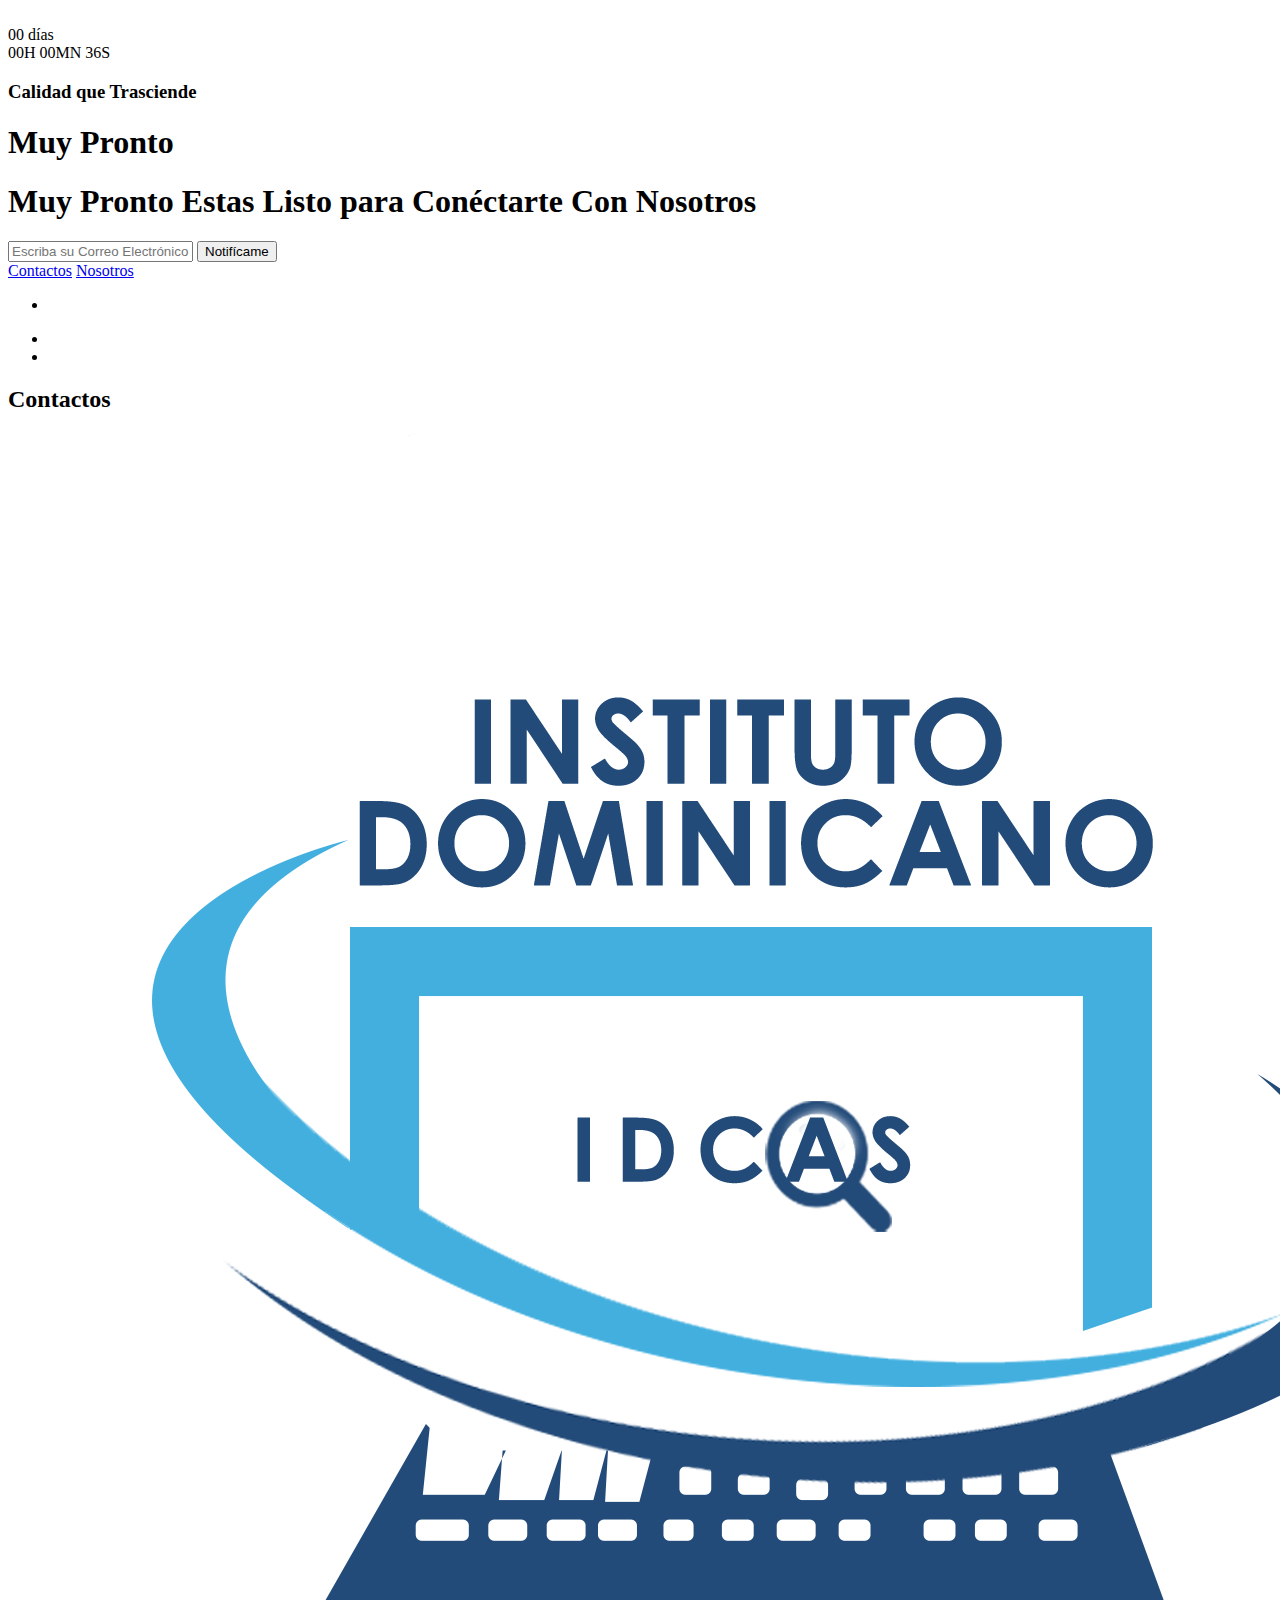
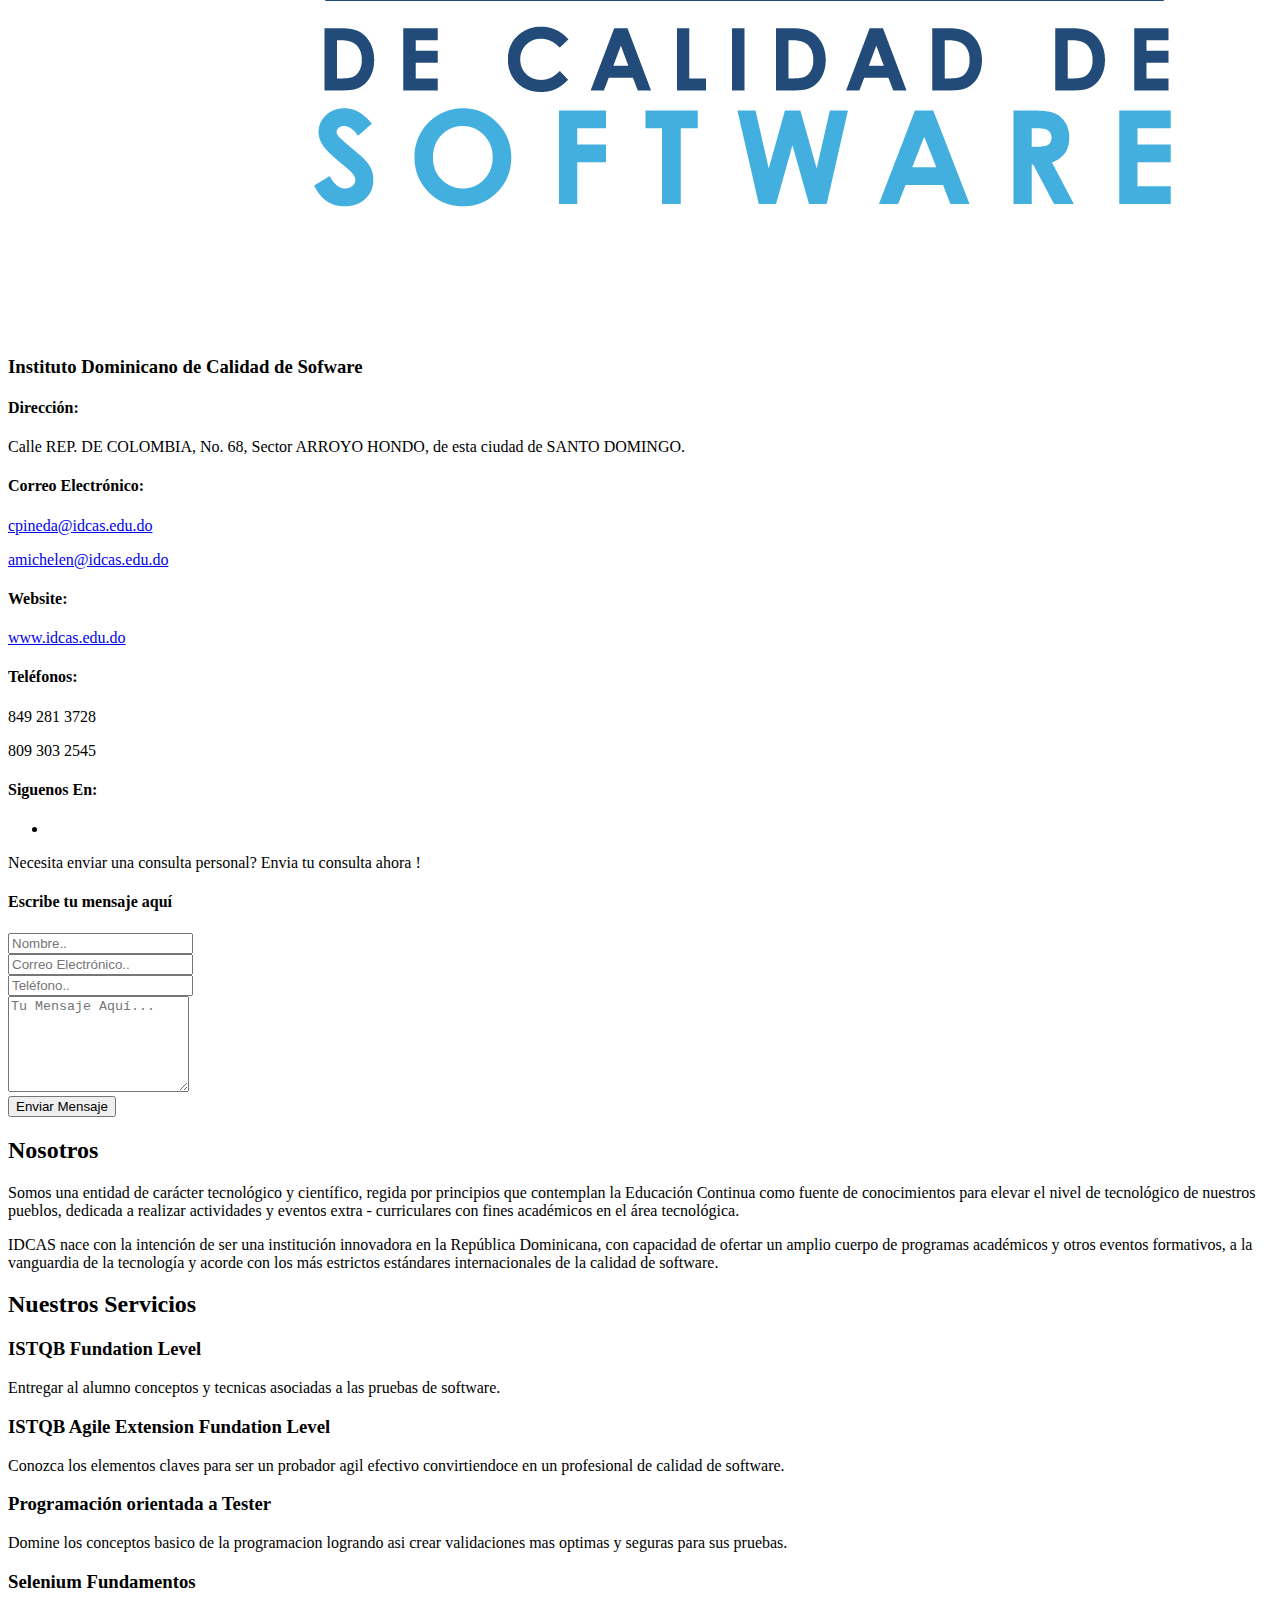
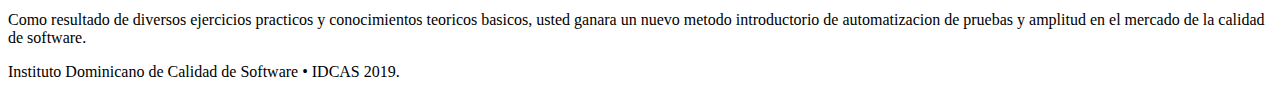
==== index.html @ 9f9ec367 "corrigiendo algunos issues" ====
<!doctype html>
<!--[if lt IE 7]>      <html class="no-js lt-ie9 lt-ie8 lt-ie7" lang=""> <![endif]-->
<!--[if IE 7]>         <html class="no-js lt-ie9 lt-ie8" lang=""> <![endif]-->
<!--[if IE 8]>         <html class="no-js lt-ie9" lang=""> <![endif]-->
<!--[if gt IE 8]><!-->
<html class="no-js" lang="zxx">
<!--<![endif]-->



<!-- Mirrored from quomodosoft.com/html/csoon/modern/index-shader.html by HTTrack Website Copier/3.x [XR&CO'2014], Tue, 26 Nov 2019 15:30:40 GMT -->
<head>
    <!--====== USEFULL META ======-->
    <meta charset="UTF-8">
    <meta http-equiv="X-UA-Compatible" content="IE=edge">
    <meta name="viewport" content="width=device-width, initial-scale=1">
    <meta name="description" content="idcas, Calidad, Software, Calidad de Software." />
    <meta name="keywords" content="Coming Soon,Black, Personal, Portfolio, Agency, Onepage, Html, Business, Parallax, Perticle, Video" />

    <!--====== TITLE TAG ======-->
    <title>IDCAS | Muy Pronto</title>

    <!--====== FAVICON ICON =======-->
    <link rel="shortcut icon" type="image/ico" href="img/favicon.ico" />

    <!--====== STYLESHEETS ======-->
    <link rel="stylesheet" href="css/normalize.css">
    <link rel="stylesheet" href="css/animate.css">
    <link rel="stylesheet" href="css/magnific-popup.css">
    <link rel="stylesheet" href="css/typed.css">
    <link href="css/bootstrap.min.css" rel="stylesheet">
    <link href="css/font-awesome.min.css" rel="stylesheet">

    <!--====== MAIN STYLESHEETS ======-->
    <link href="style.css" rel="stylesheet">
    <link href="css/responsive.css" rel="stylesheet">

    <script src="js/vendor/modernizr-2.8.3.min.js"></script>
    <!--[if lt IE 9]>
        <script src="//oss.maxcdn.com/html5shiv/3.7.2/html5shiv.min.js"></script>
        <script src="//oss.maxcdn.com/respond/1.4.2/respond.min.js"></script>
        <![endif]-->
</head>

<body class="transparent-layer shader-bg">

    <!--[if lt IE 8]>
        <p class="browserupgrade">You are using an <strong>outdated</strong> browser. Please <a href="http://browsehappy.com/">upgrade your browser</a> to improve your experience.</p>
    <![endif]-->

    <!--- PRELOADER -->
    <div class="preeloader">
        <div class="preloader-spinner">
            <img src="img/loading.svg" alt="">
        </div>
    </div>

    <!--START MAIN AREA-->
    <div class="main-area" id="home">
        <div class="main-area-bg"></div>
        <div id="surface-shader" data-ambient-color="#00aff0" data-diffuse-color="#666666"></div>
        <!--WELCOME AREA CONTENT-->
        <div class="welcome-text-area">
            <div class="container">
                <div class="row">
                    <div class="col-md-10 col-lg-10 col-md-offset-1 col-lg-offset-1 col-sm-12 col-xs-12">
                        <div class="welcome-text text-center">
                            <div class="clock-countdown">
                                <div class="site-config" data-date="01/23/2020 18:30:00" data-date-timezone="+0"></div>
                                <div class="days-counter">
                                    <div class="digit">
                                        <span class="days">00</span>
                                        <span class="txt">días</span>
                                    </div>
                                </div>
                                <div class="hour-counter">
                                    <div class="border"></div>
                                    <span class="hours">00</span><span class="normal">H</span>
                                    <span class="minutes">00</span><span class="normal">MN</span>
                                    <span class="seconds">36</span><span class="normal">S</span>
                                </div>
                            </div>
                            <h3>Calidad que Trasciende</h3>
                            <h1 class="visible-xs">Muy Pronto</h1>
                            <h1 class="hidden-xs cd-headline clip is-full-width">
                                <!--<span class="hero-text">Coming</span>-->
                                <span class="cd-words-wrapper">
                                    <b class="is-visible">Muy Pronto</b>
                                    <b>Estas Listo para</b>
                                    <b>Conéctarte Con Nosotros</b>
                                </span>
                            </h1>
                            <div class="subscriber-form">
                                <!-- <form action="#">
                                    <input type="email" name="email" id="email" placeholder="Enter Your Email">
                                    <button type="submit">Get Notify</button>
                                </form>-->
                                <form id="mc-form">
                                    <label class="mt10" for="mc-email"></label>
                                    <input type="email" id="mc-email" placeholder="Escriba su Correo Electrónico">
                                    <button type="submit" class="plus-btn">Notifícame</button>
                                </form>
                            </div>
                            <div class="home-button">
                                <a class="contact-button" href="#">Contactos</a>
                                <a class="info-button" href="#">Nosotros</a>
                            </div>
                        </div>
                    </div>
                </div>
            </div>
        </div>
        <div class="social-book-mark">
            <ul>
                <li><a href="https://instagram.com/idcas_rd?igshid=8s7zpilnkzwa"><i class="fa fa-instagram"></i></a></li>
            </ul>
        </div>
        <div class="information-contact">
            <ul>
                <li><a class="contact-button" href="#"><i class="fa fa-envelope-o"></i></a></li>
                <li><a class="info-button" href="#"><i class="fa fa-info"></i></a></li>
            </ul>
        </div>
        <!--WELCOME AREA CONTENT END-->

        <!--LEFT CONTACT CONTENT-->
        <div class="left-contact-content">
            <div class="push-content-close"><i class="fa fa-close"></i></div>
            <div class="contact-address-and-details section-padding">
                <div class="row">
                    <div class="col-md-12 col-xs-12">
                        <div class="area-title title-inverse">
                            <div class="title-box"></div>
                            <h2>Contactos</h2>
                        </div>
                    </div>
                </div>
                <div class="contact-details">
                    <div class="row">
                        <div class="col-md-12 col-lg-12 col-sm-12 col-xs-12">
                            <div class="logo text-center">
                                <img src="img/logo.png" alt="">
                                <h3>Instituto Dominicano de Calidad de Sofware</h3>
                            </div>
                        </div>
                        <div class="col-md-6 col-lg-6 col-sm-12 col-xs-12">
                            <div class="single-contact">
                                <h4>Dirección:</h4>
                                <p> Calle REP. DE COLOMBIA, No. 68, Sector ARROYO HONDO, de esta ciudad de SANTO DOMINGO.</p>
                            </div>
                            <div class="single-contact">
                                <h4>Correo Electrónico:</h4>
                                <p><a href="mailto:info@yourcompany.com">cpineda@idcas.edu.do</a></p>
                                <p><a href="mailto:info@yourcompany.com">amichelen@idcas.edu.do</a></p>
                            </div>
                        </div>
                        <div class="col-md-6 col-lg-6 col-sm-12 col-xs-12">
                            <div class="single-contact">
                                <h4>Website:</h4>
                                <p><a href="http://www.idcas.edu.do/">www.idcas.edu.do</a></p>
                            </div>
                            <div class="single-contact">
                                <h4>Teléfonos:</h4>
                                <p>849 281 3728</p>
                                <p>809 303 2545</p>
                            </div>
                            <div class="single-contact">
                                <h4>Siguenos En:</h4>
                                <ul>
                                    <li><a href="https://instagram.com/idcas_rd?igshid=8s7zpilnkzwa"><i class="fa fa-instagram"></i></a></li>
                                </ul>
                            </div>
                        </div>
                    </div>
                    <p class="contact-hidding">Necesita enviar una consulta personal? Envia tu  consulta ahora !</p>
                </div>
                <div class="contact-form-area">
                    <div class="row">
                        <div class="col-md-12 col-lg-12 col-sm-12 col-xs-12">
                            <h4>Escribe tu mensaje aquí</h4>
                            <div class="contact-form">
                                <form action="" id="contact-form" method="post">
                                    <div class="form-group" id="name-field">
                                        <div class="form-input">
                                            <input type="text" class="form-control" id="form-name" name="form-name" placeholder="Nombre.." required>
                                        </div>
                                    </div>
                                    <div class="form-group" id="email-field">
                                        <div class="form-input">
                                            <input type="email" class="form-control" id="form-email" name="form-email" placeholder="Correo Electrónico.." required>
                                        </div>
                                    </div>
                                    <div class="form-group" id="phone-field">
                                        <div class="form-input">
                                            <input type="text" class="form-control" id="form-phone" name="form-phone" placeholder="Teléfono..">
                                        </div>
                                    </div>
                                    <div class="form-group" id="message-field">
                                        <div class="form-input">
                                            <textarea class="form-control" rows="6" id="form-message" name="form-message" placeholder="Tu Mensaje Aquí..." required></textarea>
                                        </div>
                                    </div>
                                    <div class="form-group">
                                        <button type="submit">Enviar Mensaje <i class="fa fa-paper-plane-o"></i></button>
                                    </div>
                                </form>
                            </div>
                        </div>
                    </div>
                </div>
            </div>
        </div>
        <!--LEFT CONTACT CONTENT END-->

        <!--RIGHT ABOUT AREA-->
        <div class="right-details-content">
            <div class="push-content-close"><i class="fa fa-close"></i></div>
            <div class="about-area section-padding">
                <div class="row">
                    <div class="col-md-12 col-xs-12">
                        <div class="area-title">
                            <div class="title-box"></div>
                            <h2>Nosotros</h2>
                        </div>
                    </div>
                </div>
                <div class="row">
                    <div class="col-md-12 col-xs-12">
                        <div class="about-details">
                            <p>Somos una entidad de carácter tecnológico y científico, regida por principios que contemplan la Educación Continua como fuente de conocimientos para elevar el nivel de tecnológico de nuestros pueblos, dedicada a realizar actividades y eventos extra - curriculares con fines académicos en el área tecnológica.</p>
                            <p>IDCAS nace con la intención de ser una institución innovadora en la República Dominicana, con capacidad de ofertar un amplio cuerpo de programas académicos y otros eventos formativos, a la vanguardia de la tecnología y acorde con los más estrictos estándares internacionales de la calidad de software.</p>
                        </div>
                    </div>
                </div>
            </div>
            <div class="service-area padding-bottom">
                <div class="row">
                    <div class="col-md-12 col-xs-12">
                        <div class="area-title">
                            <div class="title-box"></div>
                            <h2>Nuestros Servicios</h2>
                        </div>
                    </div>
                </div>
                <div class="row">
                    <div class="col-md-6 col-xs-12">
                        <div class="single-service text-center">
                            <div class="servive-icon"><i class="fa fa-laptop"></i></div>
                            <h3>ISTQB Fundation Level</h3>
                            <p>Entregar al alumno conceptos y tecnicas asociadas a
las pruebas de software.</p>
                        </div>
                    </div>
                    <div class="col-md-6 col-xs-12">
                        <div class="single-service text-center">
                            <div class="servive-icon"><i class="fa fa-line-chart"></i></div>
                            <h3>ISTQB Agile Extension Fundation Level</h3>
                            <p>Conozca los elementos claves para ser un probador
agil efectivo convirtiendoce en un profesional de
calidad de software.</p>
                        </div>
                    </div>
                    <div class="col-md-6 col-xs-12">
                        <div class="single-service text-center">
                            <div class="servive-icon"><i class="fa fa-newspaper-o"></i></div>
                            <h3>Programación orientada a Tester</h3>
                            <p>Domine los conceptos basico de la programacion
logrando asi crear validaciones mas optimas y
seguras para sus pruebas.</p>
                        </div>
                    </div>
                    <div class="col-md-6 col-xs-12">
                        <div class="single-service text-center">
                            <div class="servive-icon"><i class="fa fa-camera-retro"></i></div>
                            <h3>Selenium Fundamentos</h3>
                            <p>Como resultado de diversos ejercicios practicos
y conocimientos teoricos basicos, usted ganara
un nuevo metodo introductorio de automatizacion
de pruebas y amplitud en el mercado de la calidad
de software.</p>
                        </div>
                    </div>
                </div>
            </div>
			<div class="footer-area dark-bg">
                <div class="footer-copyright text-center">
                    <p>Instituto Dominicano de Calidad de Software &bull; IDCAS</a> 2019.</p>
                </div>
            </div>
        </div>
        <!--RIGHT ABOUT AREA END-->

    </div>
    <!--END MAIN AREA-->

    <!--====== SCRIPTS JS ======-->
    <script src="js/vendor/jquery-1.12.4.min.js"></script>
    <script src="js/vendor/bootstrap.min.js"></script>

    <!--====== PLUGINS JS ======-->
    <script src="js/vendor/jquery.easing.1.3.js"></script>
    <script src="js/vendor/jquery-migrate-1.2.1.min.js"></script>
    <script src="js/typed.js"></script>
    <script src="js/jquery.downCount.js"></script>
    <script src="js/jquery.nicescroll.min.js"></script>
    <script src="js/jquery.magnific-popup.min.js"></script>
    <script src="js/jquery.ajaxchimp.js"></script>
    <script src="js/contact-form.js"></script>
    <script src="js/shader/fss.min.js"></script>
    <script src="js/shader/shader-active.js"></script>

    <!--===== ACTIVE JS=====-->
    <script src="js/main.js"></script>
</body>


<!-- Mirrored from quomodosoft.com/html/csoon/modern/index-shader.html by HTTrack Website Copier/3.x [XR&CO'2014], Tue, 26 Nov 2019 15:31:29 GMT -->
</html>
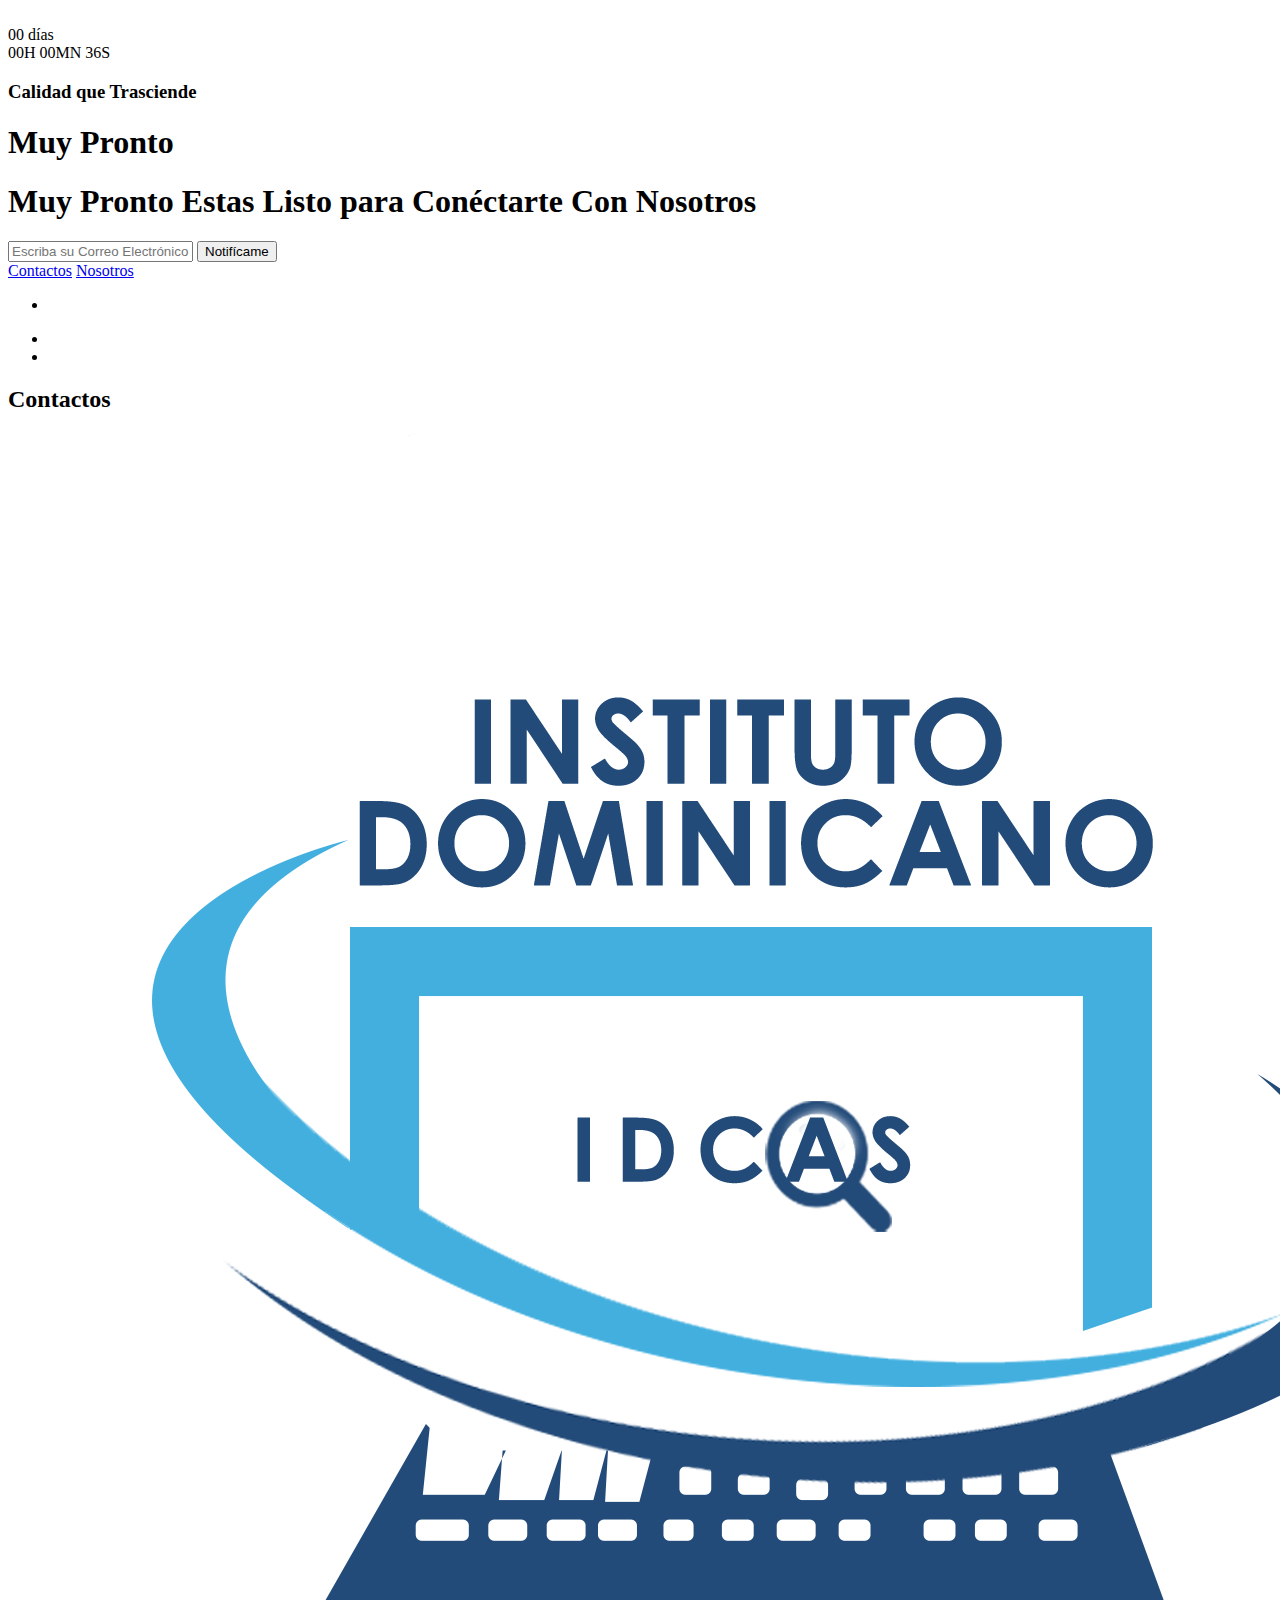
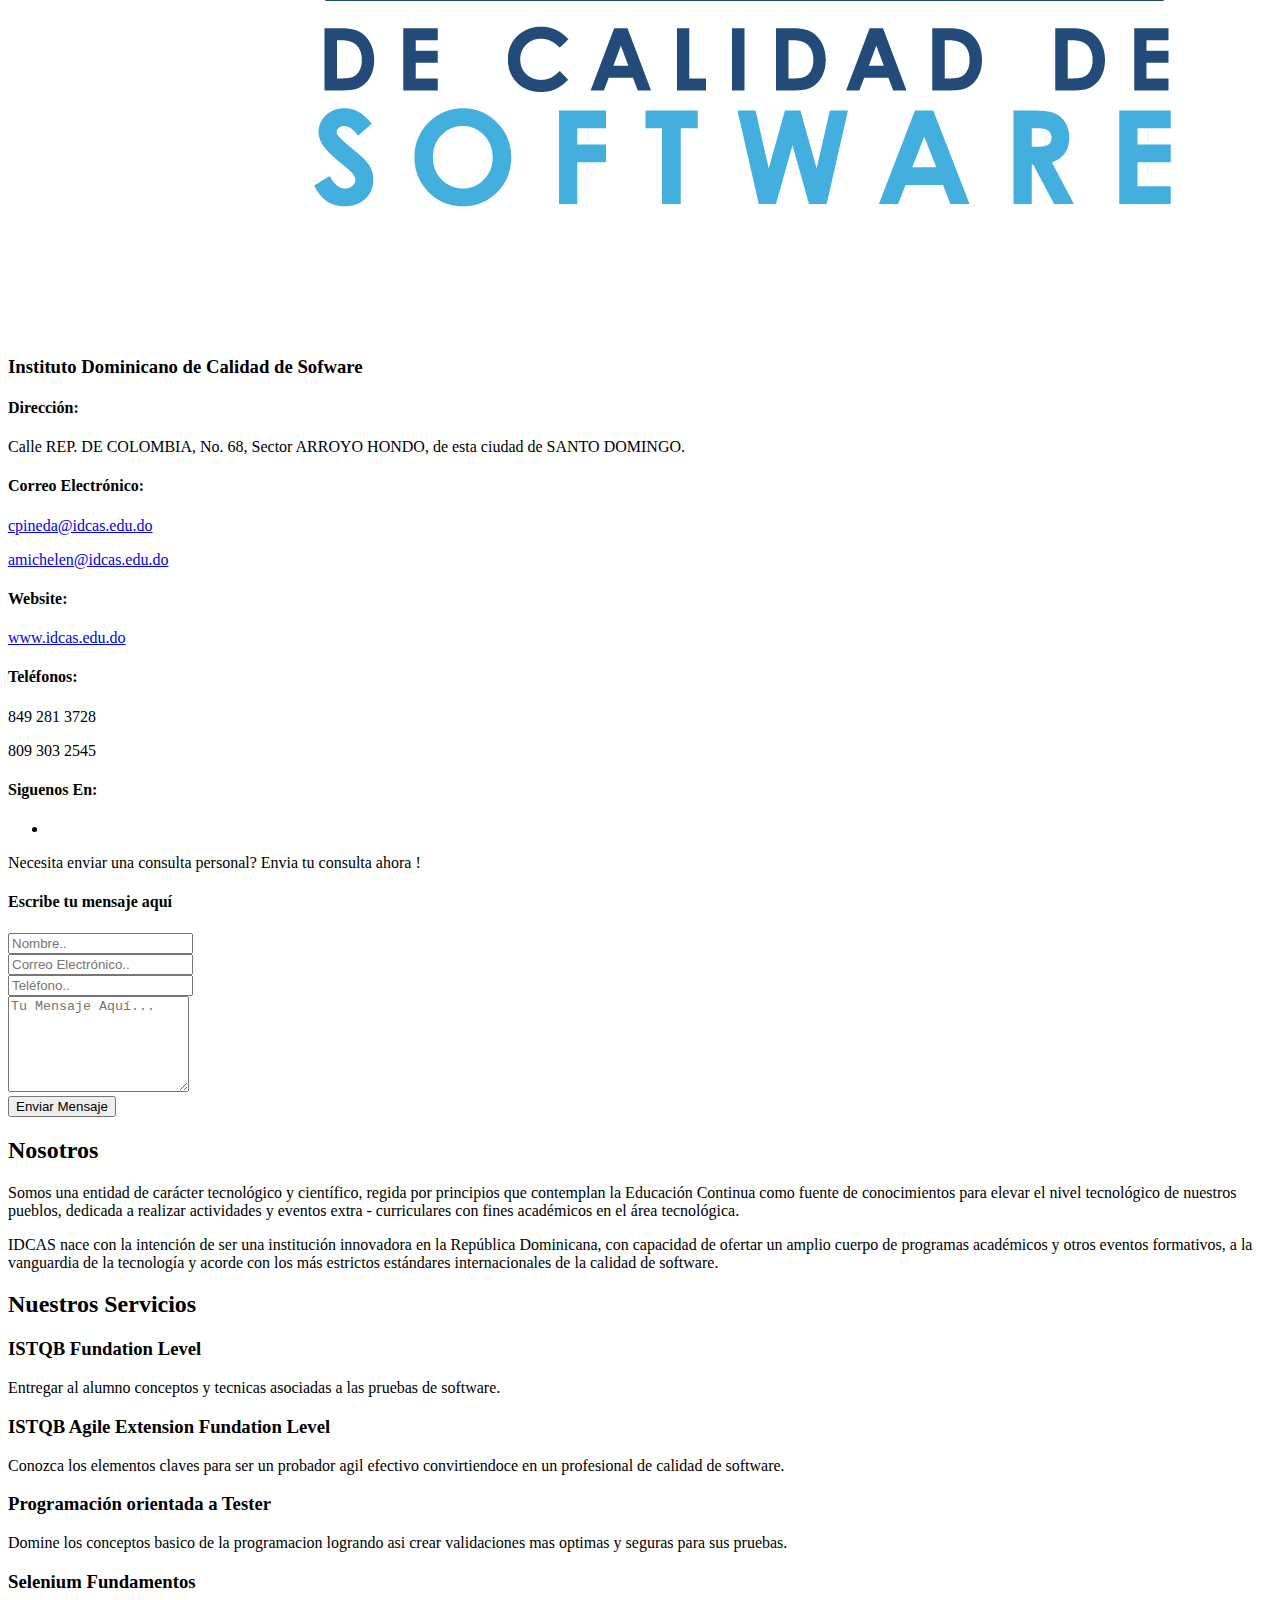
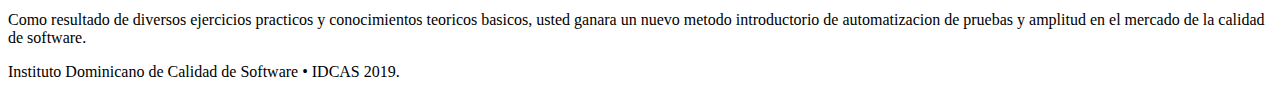
==== commit d91c4c4b: "arreglando algunas letras" ====
--- a/index.html
+++ b/index.html
@@ -227,7 +227,7 @@
                 <div class="row">
                     <div class="col-md-12 col-xs-12">
                         <div class="about-details">
-                            <p>Somos una entidad de carácter tecnológico y científico, regida por principios que contemplan la Educación Continua como fuente de conocimientos para elevar el nivel de tecnológico de nuestros pueblos, dedicada a realizar actividades y eventos extra - curriculares con fines académicos en el área tecnológica.</p>
+                            <p>Somos una entidad de carácter tecnológico y científico, regida por principios que contemplan la Educación Continua como fuente de conocimientos para elevar el nivel tecnológico de nuestros pueblos, dedicada a realizar actividades y eventos extra - curriculares con fines académicos en el área tecnológica.</p>
                             <p>IDCAS nace con la intención de ser una institución innovadora en la República Dominicana, con capacidad de ofertar un amplio cuerpo de programas académicos y otros eventos formativos, a la vanguardia de la tecnología y acorde con los más estrictos estándares internacionales de la calidad de software.</p>
                         </div>
                     </div>
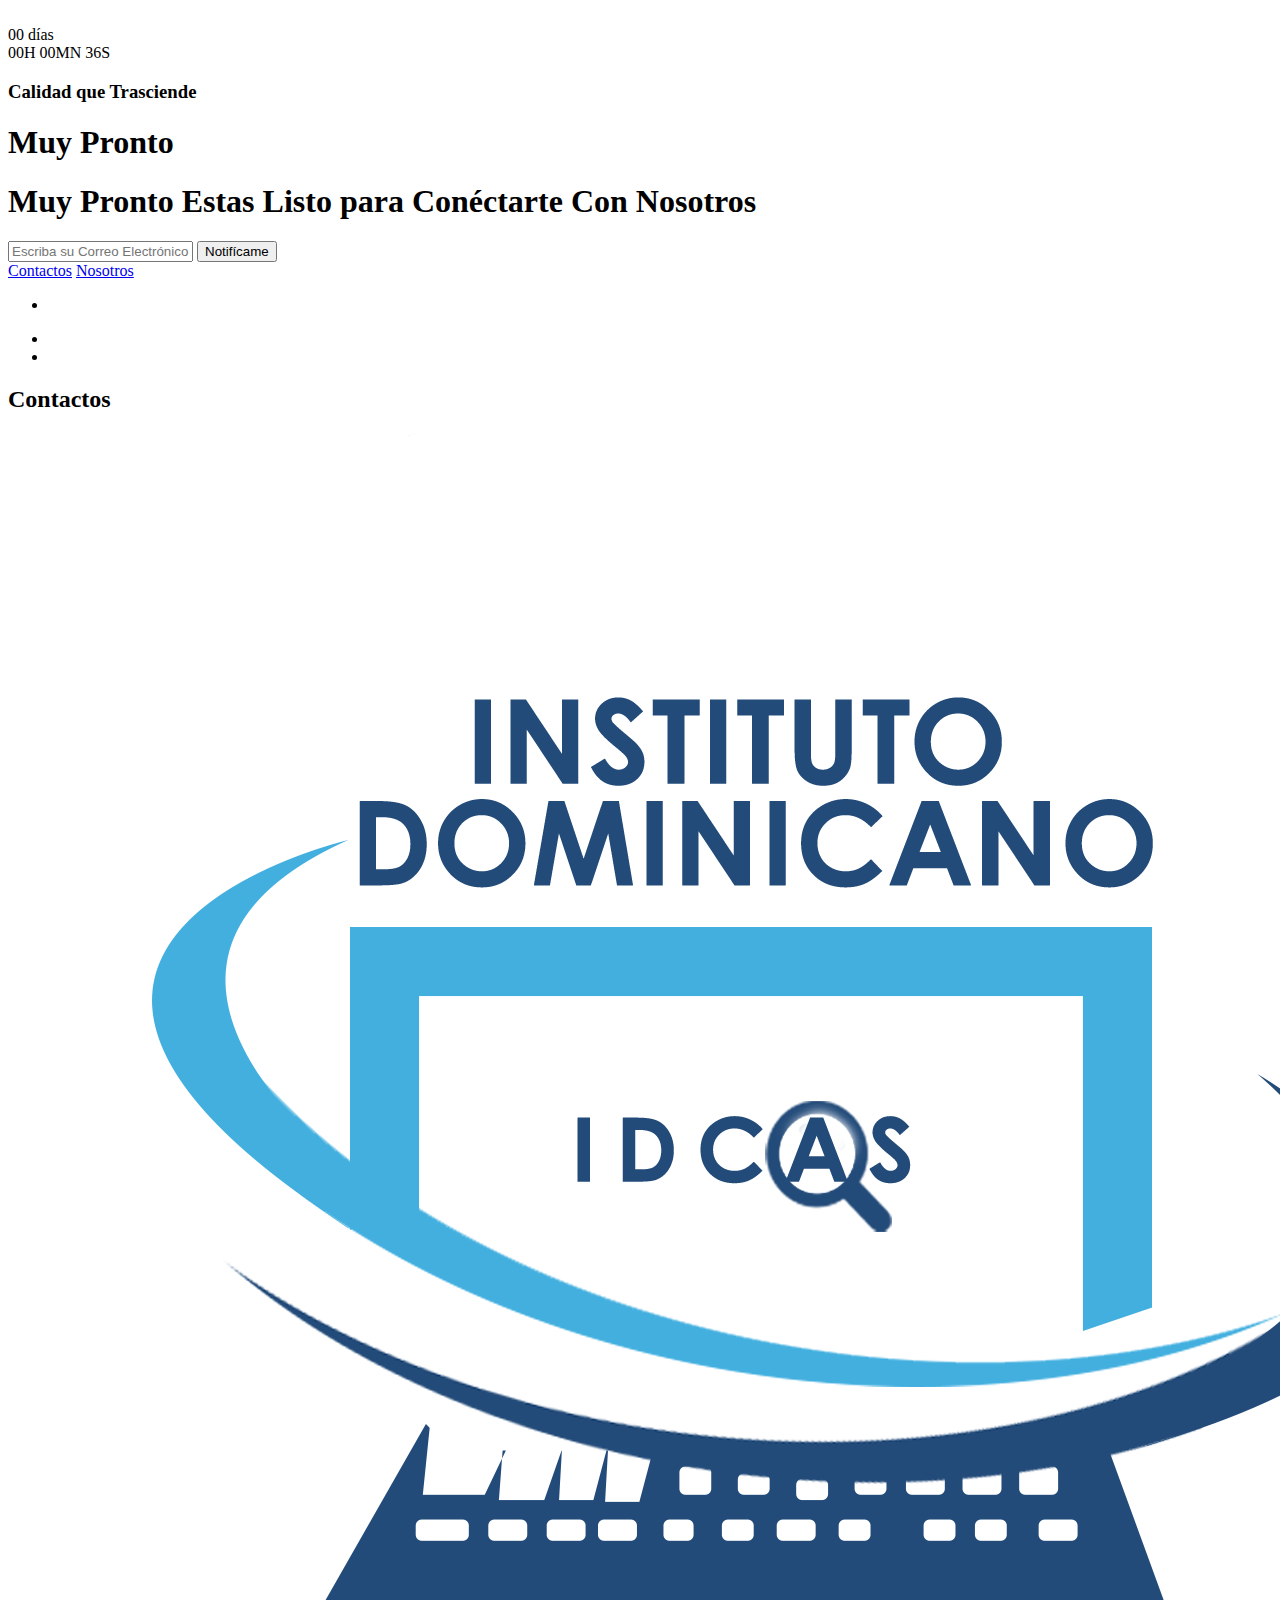
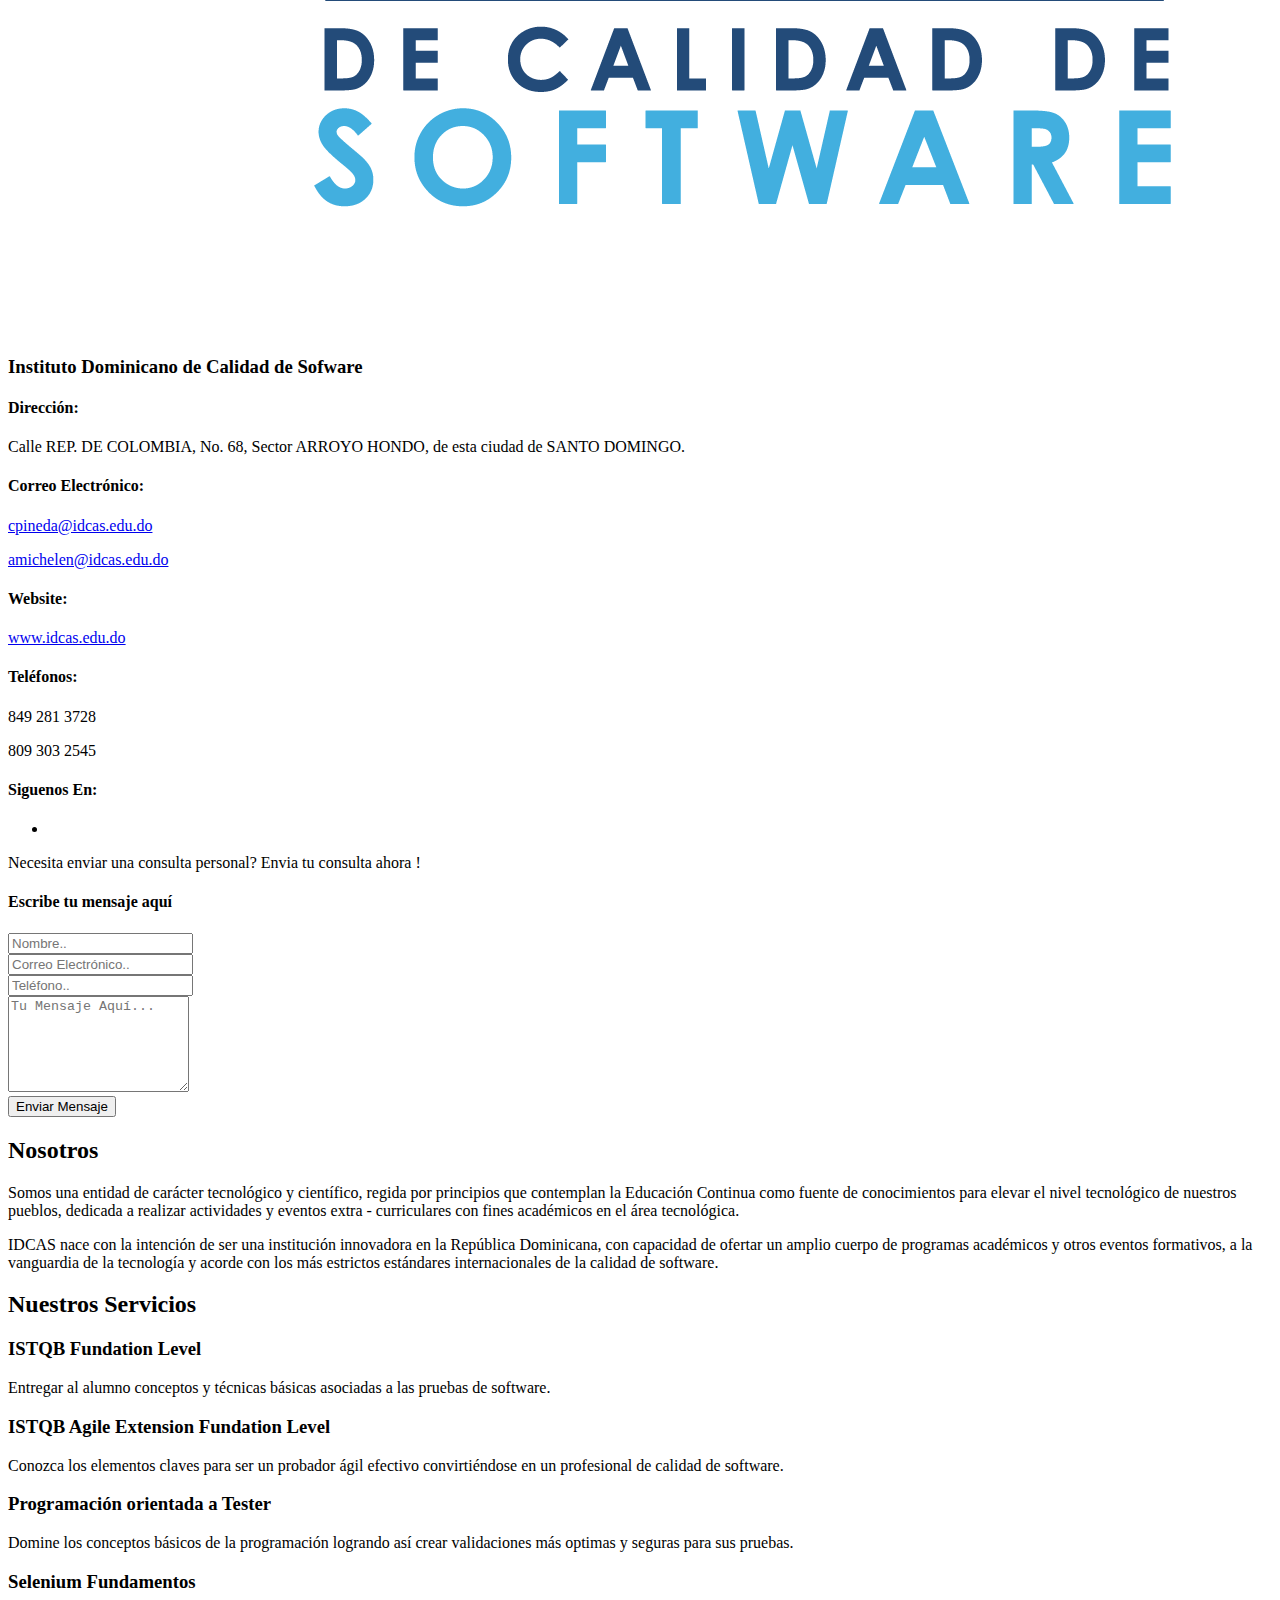
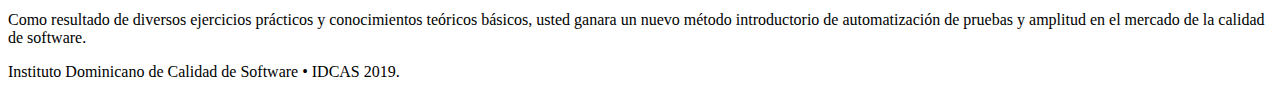
==== commit 8dceeeb2: "Arreglando textos" ====
--- a/index.html
+++ b/index.html
@@ -247,37 +247,28 @@
                         <div class="single-service text-center">
                             <div class="servive-icon"><i class="fa fa-laptop"></i></div>
                             <h3>ISTQB Fundation Level</h3>
-                            <p>Entregar al alumno conceptos y tecnicas asociadas a
-las pruebas de software.</p>
+                            <p>Entregar al alumno conceptos y técnicas básicas asociadas a las pruebas de software.</p>
                         </div>
                     </div>
                     <div class="col-md-6 col-xs-12">
                         <div class="single-service text-center">
                             <div class="servive-icon"><i class="fa fa-line-chart"></i></div>
                             <h3>ISTQB Agile Extension Fundation Level</h3>
-                            <p>Conozca los elementos claves para ser un probador
-agil efectivo convirtiendoce en un profesional de
-calidad de software.</p>
+                            <p>Conozca los elementos claves para ser un probador ágil efectivo convirtiéndose en un profesional de calidad de software.</p>
                         </div>
                     </div>
                     <div class="col-md-6 col-xs-12">
                         <div class="single-service text-center">
                             <div class="servive-icon"><i class="fa fa-newspaper-o"></i></div>
                             <h3>Programación orientada a Tester</h3>
-                            <p>Domine los conceptos basico de la programacion
-logrando asi crear validaciones mas optimas y
-seguras para sus pruebas.</p>
+                            <p>Domine los conceptos básicos de la programación logrando así crear validaciones más optimas y seguras para sus pruebas.</p>
                         </div>
                     </div>
                     <div class="col-md-6 col-xs-12">
                         <div class="single-service text-center">
                             <div class="servive-icon"><i class="fa fa-camera-retro"></i></div>
                             <h3>Selenium Fundamentos</h3>
-                            <p>Como resultado de diversos ejercicios practicos
-y conocimientos teoricos basicos, usted ganara
-un nuevo metodo introductorio de automatizacion
-de pruebas y amplitud en el mercado de la calidad
-de software.</p>
+                            <p>Como resultado de diversos ejercicios prácticos y conocimientos teóricos básicos, usted ganara un nuevo método introductorio de automatización de pruebas y amplitud en el mercado de la calidad de software.</p>
                         </div>
                     </div>
                 </div>
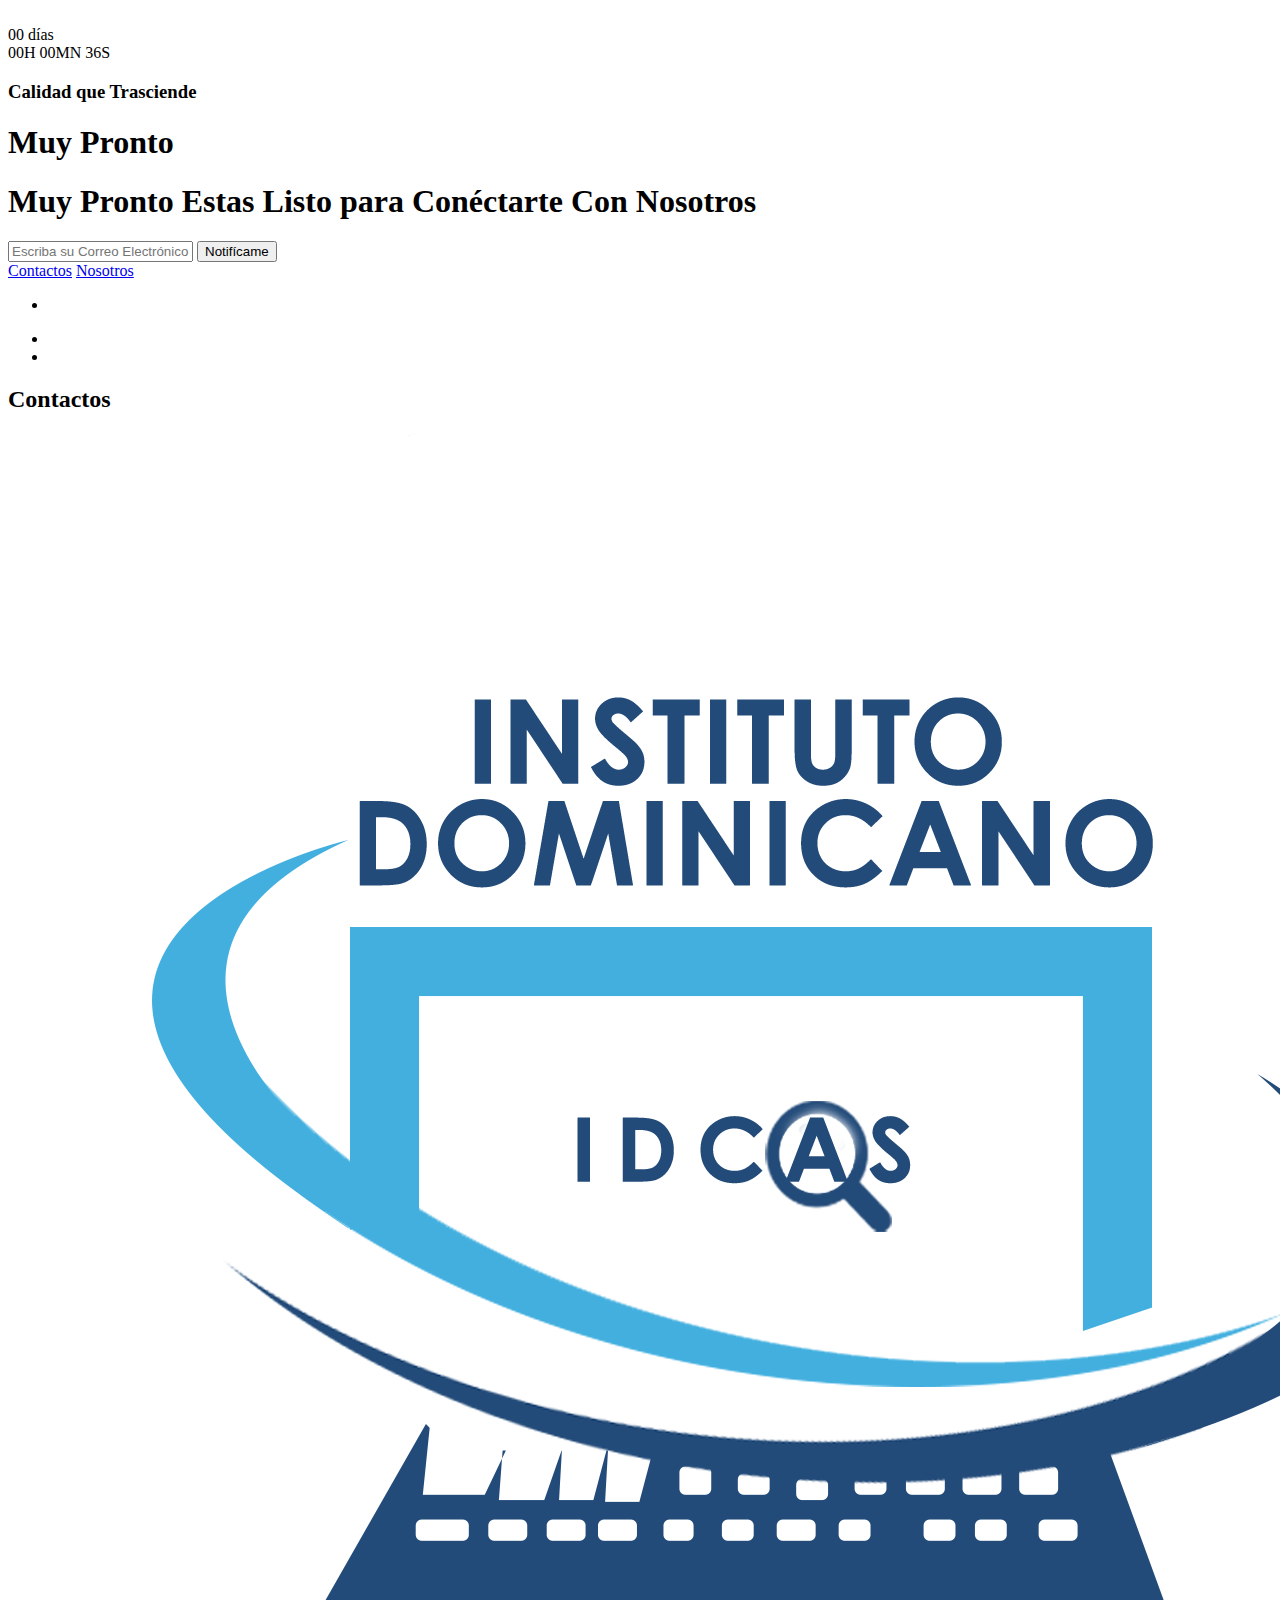
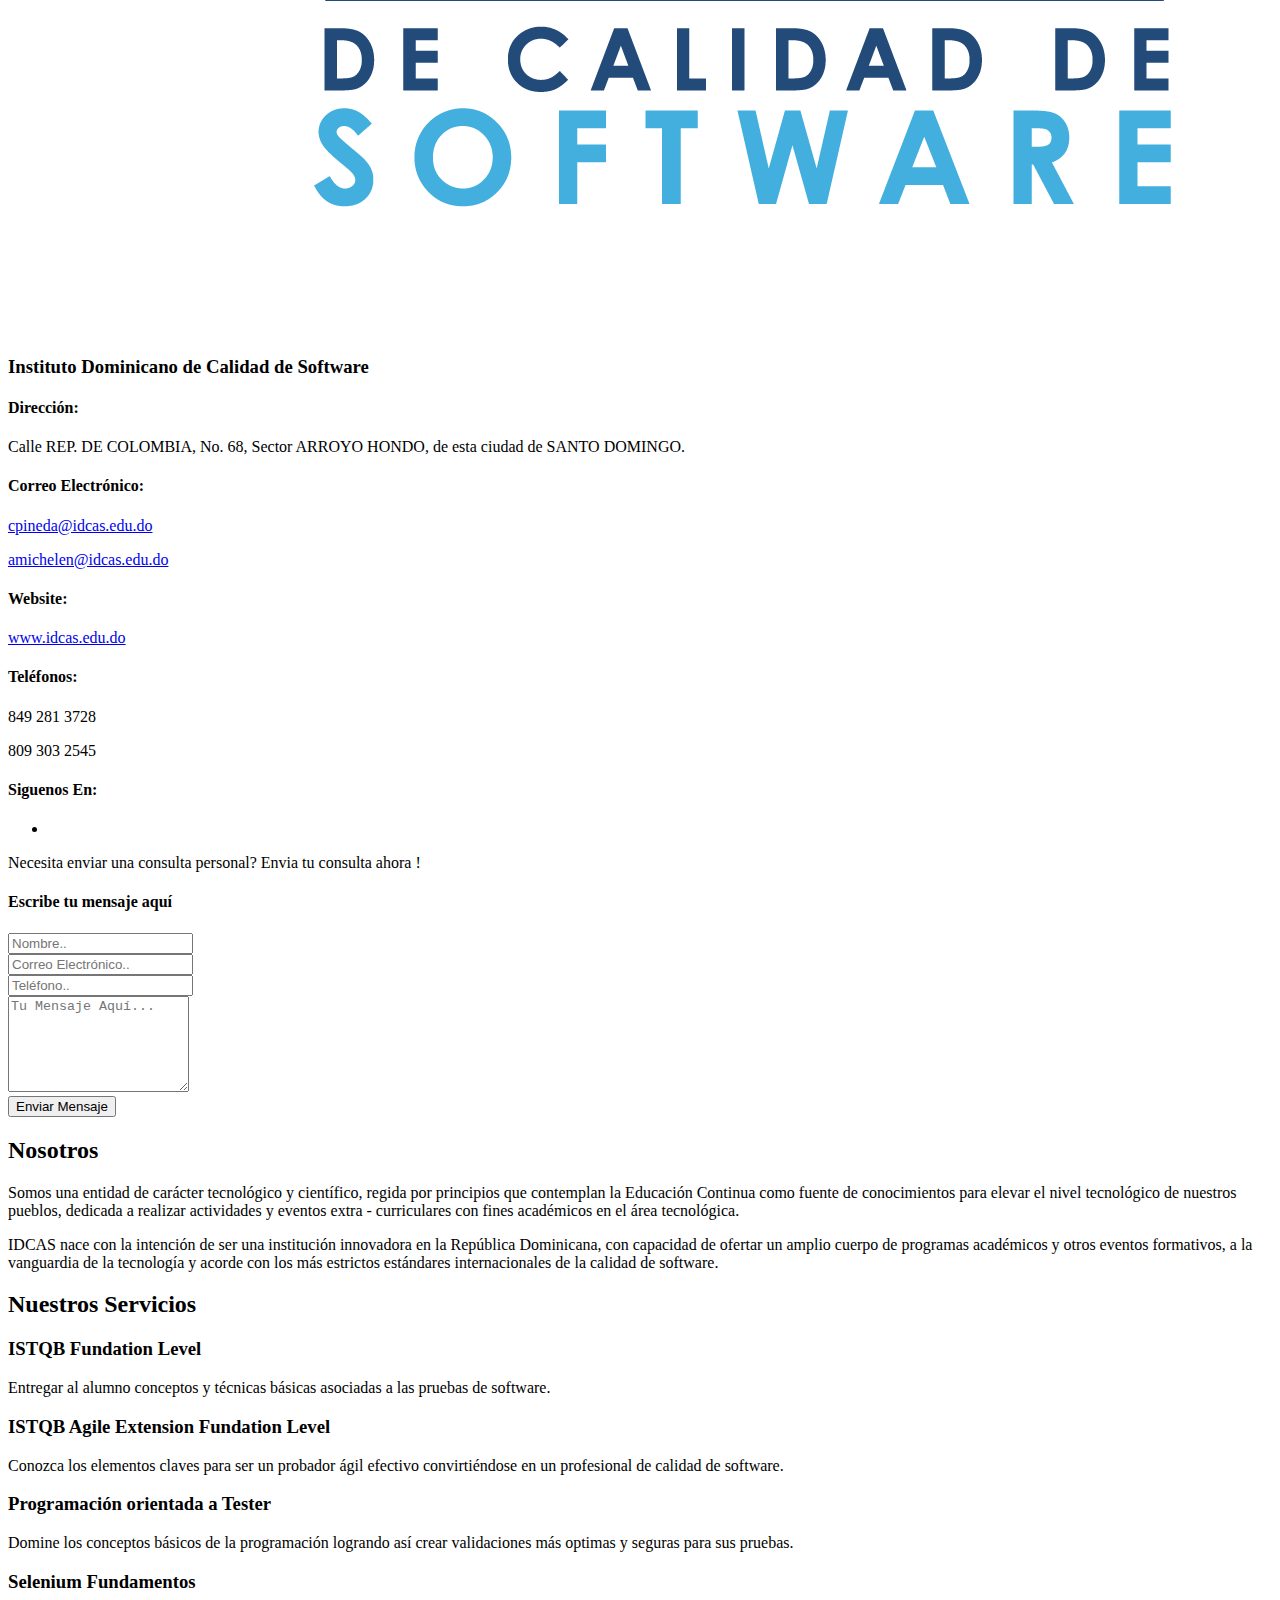
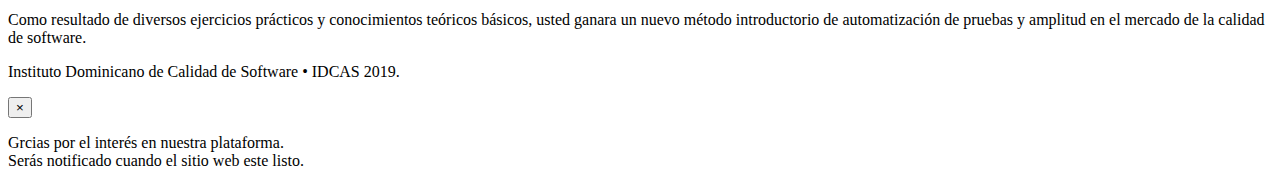
==== commit 555dc5e5: "arreglando la notificacion" ====
--- a/index.html
+++ b/index.html
@@ -91,14 +91,10 @@
                                 </span>
                             </h1>
                             <div class="subscriber-form">
-                                <!-- <form action="#">
-                                    <input type="email" name="email" id="email" placeholder="Enter Your Email">
-                                    <button type="submit">Get Notify</button>
-                                </form>-->
                                 <form id="mc-form">
                                     <label class="mt10" for="mc-email"></label>
-                                    <input type="email" id="mc-email" placeholder="Escriba su Correo Electrónico">
-                                    <button type="submit" class="plus-btn">Notifícame</button>
+                                    <input type="email" id="mc-email" placeholder="Escriba su Correo Electrónico" required>
+                                    <button type="button" class="plus-btn">Notifícame</button>
                                 </form>
                             </div>
                             <div class="home-button">
@@ -140,7 +136,7 @@
                         <div class="col-md-12 col-lg-12 col-sm-12 col-xs-12">
                             <div class="logo text-center">
                                 <img src="img/logo.png" alt="">
-                                <h3>Instituto Dominicano de Calidad de Sofware</h3>
+                                <h3>Instituto Dominicano de Calidad de Software</h3>
                             </div>
                         </div>
                         <div class="col-md-6 col-lg-6 col-sm-12 col-xs-12">
@@ -280,6 +276,22 @@
             </div>
         </div>
         <!--RIGHT ABOUT AREA END-->
+
+        <!--MODAL NOTIFICATION-->
+        <div class="modal" tabindex="-1" role="dialog">
+          <div class="modal-dialog" role="document">
+            <div class="modal-content">
+              <div class="modal-body">
+                <button type="button" class="close" data-dismiss="modal" aria-label="Close">
+                  <span aria-hidden="true">&times;</span>
+                </button>
+                  <p class="text-center">Grcias por el interés en nuestra plataforma.</br>
+                  Serás notificado cuando el sitio web este listo.</p>
+              </div>
+            </div>
+          </div>
+        </div>
+      <!--MODAL NOTIFICATION- END -->
 
     </div>
     <!--END MAIN AREA-->
@@ -299,6 +311,7 @@
     <script src="js/contact-form.js"></script>
     <script src="js/shader/fss.min.js"></script>
     <script src="js/shader/shader-active.js"></script>
+    <script src="js/vendor/smtp.js"></script>
 
     <!--===== ACTIVE JS=====-->
     <script src="js/main.js"></script>
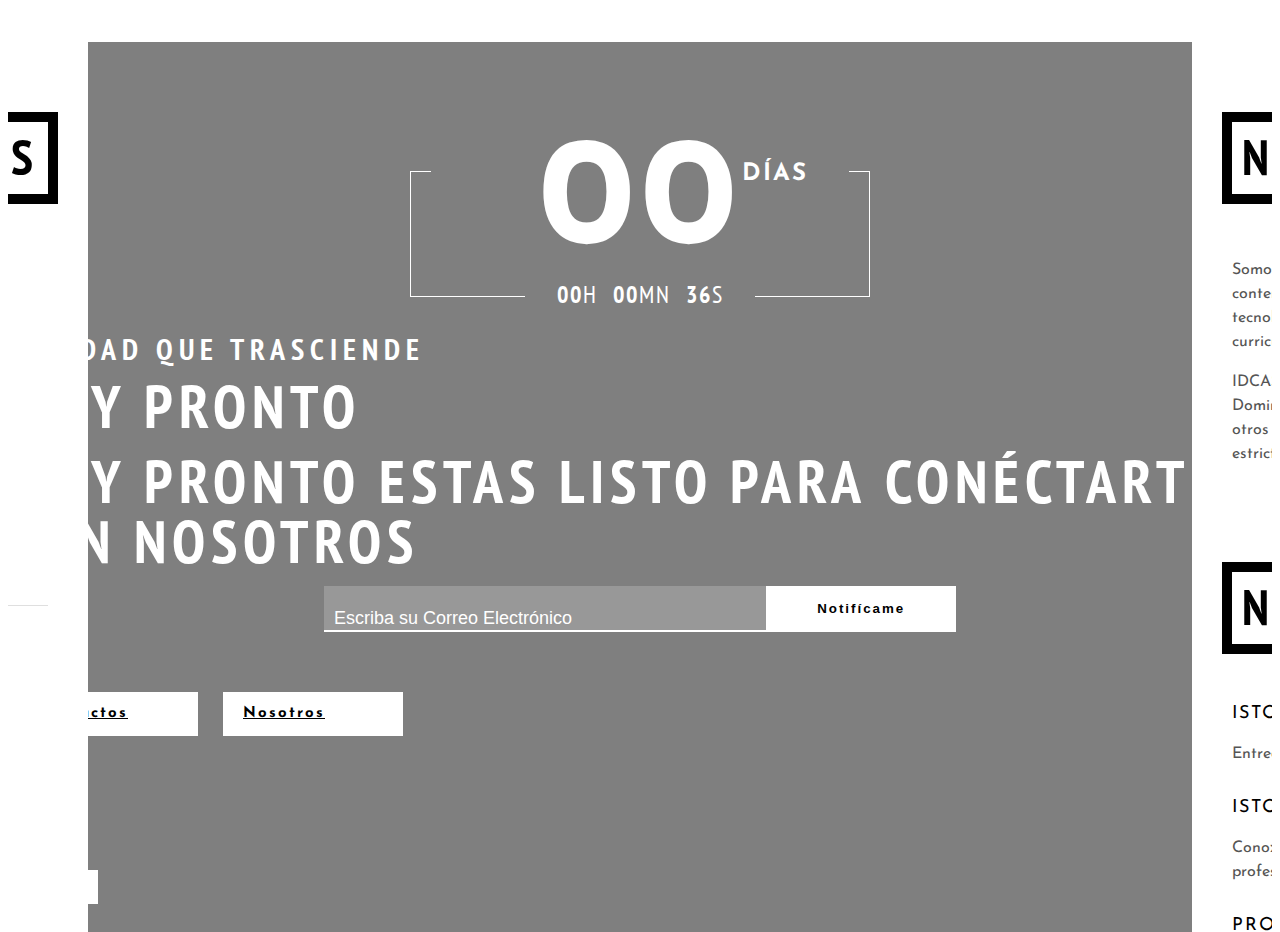
==== commit 06afb7a3: "Formularios" ====
--- a/index.html
+++ b/index.html
@@ -175,15 +175,18 @@
                         <div class="col-md-12 col-lg-12 col-sm-12 col-xs-12">
                             <h4>Escribe tu mensaje aquí</h4>
                             <div class="contact-form">
-                                <form action="" id="contact-form" method="post">
+                                <form  id="contact-form">
                                     <div class="form-group" id="name-field">
+                                        <span class="help-block">El campo nombre es obligatorio</span>
                                         <div class="form-input">
-                                            <input type="text" class="form-control" id="form-name" name="form-name" placeholder="Nombre.." required>
+                                            <input type="text" class="form-control" id="form-name" name="form-name" placeholder="Nombre.." >
                                         </div>
                                     </div>
                                     <div class="form-group" id="email-field">
+                                      <span class="help-block">El campo correo electrónico es obligatorio</span>
+                                      <span class="help-block" id="emailInvalid">El correo electrónico es invalido</span>
                                         <div class="form-input">
-                                            <input type="email" class="form-control" id="form-email" name="form-email" placeholder="Correo Electrónico.." required>
+                                            <input type="email" class="form-control" id="form-email" name="form-email" placeholder="Correo Electrónico.." >
                                         </div>
                                     </div>
                                     <div class="form-group" id="phone-field">
@@ -192,12 +195,13 @@
                                         </div>
                                     </div>
                                     <div class="form-group" id="message-field">
+                                        <span class="help-block">El campo mensaje es obligatorio</span>
                                         <div class="form-input">
-                                            <textarea class="form-control" rows="6" id="form-message" name="form-message" placeholder="Tu Mensaje Aquí..." required></textarea>
+                                            <textarea class="form-control" rows="6" id="form-message" name="form-message" placeholder="Tu Mensaje Aquí..." ></textarea>
                                         </div>
                                     </div>
                                     <div class="form-group">
-                                        <button type="submit">Enviar Mensaje <i class="fa fa-paper-plane-o"></i></button>
+                                        <button type="button" id="btn-form">Enviar Mensaje <i class="fa fa-paper-plane-o"></i></button>
                                     </div>
                                 </form>
                             </div>
--- a/style.css
+++ b/style.css
@@ -0,0 +1,963 @@
+/*--------------------------------------------------------------------------------------
+Theme Name: COMING SOON ULTIMATE
+Theme URI: http://devitfamily.com
+Author URI: http://devitfamily.com
+Description: 100% Responsive, Highly Customizable, SEO Friendly Coming Soon template using Twitter Bootstrap Latest, Search Engine Friendly.
+Author: BDEXPERT
+Version: 1.0
+----------------------------------------------------------------------------------------
+    1. BASE CSS
+    2. MAIN AREA
+        2.1 MAINMENU AREA
+        2.2 WELCOME TEXT AREA
+    3. ABOUT AREA
+    4. SERVICE AREA
+    5. GALLERY AREA
+    6. FOOTER AREA
+    7. CONTACT AREA
+----------------------------------------------------------------------------------------*/
+
+
+/*--------------------
+    1. BASE CSS
+----------------------*/
+
+@import url('https://fonts.googleapis.com/css?family=PT+Sans+Narrow:400,700|Josefin+Sans:400,700');
+.alignleft {
+    float: left;
+    margin-right: 15px;
+}
+
+.alignright {
+    float: right;
+    margin-left: 15px;
+}
+
+.aligncenter {
+    display: block;
+    margin: 0 auto 15px;
+}
+
+a {
+    color: #000000;
+    -webkit-transition: 0.3s;
+    transition: 0.3s;
+}
+
+a:focus,
+a:hover {
+    color: #000000;
+    outline: 0 solid;
+    text-decoration: none;
+}
+
+ul,
+ol {
+    margin: 0;
+    padding: 0;
+    list-style: none;
+}
+
+button:focus {
+    outline: 0;
+}
+
+img {
+    max-width: 50%;
+    height: auto;
+}
+
+h1,
+h2,
+h3,
+h4,
+h5,
+h6 {
+    margin: 0 0 15px;
+    font-weight: 700;
+    font-family: 'PT Sans Narrow', sans-serif;
+    letter-spacing: 2px;
+}
+
+html,
+body {
+    height: 100%
+}
+
+body {
+    /*font-family: 'Roboto', sans-serif;
+font-family: 'PT Sans Narrow', sans-serif;*/
+    font-family: 'Josefin Sans', sans-serif;
+    font-size: 16px;
+    line-height: 1.5em;
+    font-weight: 400;
+    color: #555555;
+}
+
+a:hover,
+a:focus {
+    text-decoration: none;
+    outline: 0;
+}
+
+.fix {
+    overflow: hidden;
+}
+
+.relative {
+    position: relative;
+    overflow: hidden;
+}
+
+.absulute {
+    position: absolute;
+}
+
+.v-center {
+    position: absolute;
+    left: 0;
+    top: 50%;
+    -webkit-transform: translateY(-50%);
+    transform: translateY(-50%);
+}
+
+.social-bookmark li {
+    display: inline;
+}
+
+.social-bookmark li a {
+    display: inline-block;
+    width: 35px;
+    height: 35px;
+    text-align: center;
+    font-size: 18px;
+    padding-top: 5px;
+}
+
+.inline li {
+    display: inline;
+}
+
+.inline-block li {
+    display: inline-block;
+    padding: 5px 15px;
+}
+
+.navbar-toggle {
+    border: 2px solid #00aff0;
+    border-radius: 0;
+}
+
+.navbar-toggle .icon-bar {
+    background: #00aff0 none repeat scroll 0 0;
+}
+
+
+/* Remove Chrome Input Field's Unwanted Yellow Background Color */
+
+input:-webkit-autofill,
+input:-webkit-autofill:hover,
+input:-webkit-autofill:focus {
+    -webkit-box-shadow: 0 0 0px 1000px white inset !important;
+}
+
+.area-title {
+    display: inline-block;
+    margin-bottom: 20px;
+    position: relative;
+    width: 100%;
+}
+
+.area-title::after {
+    background: #000 none repeat scroll 0 0;
+    content: "";
+    height: 5px;
+    left: 0;
+    position: absolute;
+    top: 24px;
+    width: 100%;
+}
+
+.area-title h2 {
+    color: #000000;
+    font-size: 50px;
+    letter-spacing: 5px;
+    line-height: 1;
+    margin-bottom: 40px;
+    padding: 0 10px;
+    position: relative;
+    text-transform: uppercase;
+    z-index: 9;
+    background: #fff;
+    display: inline-block;
+}
+
+.area-title.title-inverse {
+    float: right;
+    text-align: right;
+}
+
+.title-box {
+    box-shadow: 0 0 0 10px #000000;
+    height: 80%;
+    left: 0;
+    position: absolute;
+    top: -10px;
+    width: 16%;
+    z-index: 1;
+}
+
+.area-title.title-inverse .title-box {
+    left: auto;
+    right: 0;
+}
+
+.section-padding {
+    padding: 100px 0;
+}
+
+.padding-top {
+    padding-top: 100px;
+}
+
+.padding-bottom {
+    padding-bottom: 100px;
+}
+
+.padding-100-70 {
+    padding-top: 100px;
+    padding-bottom: 70px;
+}
+
+.padding-100-50 {
+    padding-top: 100px;
+    padding-bottom: 50px;
+}
+
+.gray-bg {
+    background: #EFEFEF;
+}
+
+.dark-bg {
+    background: #000000;
+    color: #ffffff;
+}
+
+.dark-bg .area-title h2 {
+    color: #ffffff;
+}
+
+a.readmore {
+    background: #333 none repeat scroll 0 0;
+    color: #ffffff;
+    display: inline-block;
+    letter-spacing: 2px;
+    margin-top: 20px;
+    min-width: 160px;
+    padding: 10px 30px;
+    text-align: center;
+}
+
+a.readmore:hover {
+    background: #000000 none repeat scroll 0 0;
+    color: #ffffff;
+}
+
+
+/*--------------------------
+    2. MAIN AREA
+---------------------------*/
+
+.main-area {
+    height: 100%;
+    position: relative;
+    width: 100%;
+    overflow: hidden;
+}
+
+.main-area-bg {
+    background: rgba(0, 0, 0, 0) url("img/background/default_3.jpg") no-repeat scroll center center / cover;
+    height: 100%;
+    left: 0;
+    position: absolute;
+    top: 0;
+    width: 100%;
+}
+
+.main-area-bg::before {
+    border: 10px solid #fff;
+    content: "";
+    height: 100%;
+    left: 0;
+    position: absolute;
+    top: 0;
+    width: 100%;
+    z-index: 1;
+}
+
+.main-area-bg::after {
+    background: #000;
+    content: "";
+    height: 100%;
+    left: 0;
+    opacity: 0.5;
+    position: absolute;
+    top: 0;
+    width: 100%;
+}
+
+.transparent-layer .main-area-bg::after {
+    background: #000 url('img/pattarn.png');
+}
+
+
+/*-----------------------------------
+    2.2 WELCOME TEXT AREA
+-------------------------------------*/
+
+.welcome-text-area {
+    color: #ffffff;
+    -webkit-box-align: end;
+    -ms-flex-align: end;
+    align-items: flex-end;
+    display: -webkit-box;
+    display: -ms-flexbox;
+    display: flex;
+    -webkit-box-orient: vertical;
+    -webkit-box-direction: normal;
+    -ms-flex-direction: column;
+    flex-direction: column;
+    height: 100%;
+    -webkit-box-pack: center;
+    -ms-flex-pack: center;
+    justify-content: center;
+    width: 100%;
+    position: relative;
+    z-index: 2;
+}
+
+.welcome-text h3,
+.welcome-text h1 {
+    font-size: 30px;
+    letter-spacing: 6px;
+    text-transform: uppercase;
+}
+
+.welcome-text h1 {
+    font-size: 60px;
+    line-height: 1;
+}
+
+.home-button {
+    margin-top: 60px;
+}
+
+.home-button a {
+    background: #fff none repeat scroll 0 0;
+    color: #000;
+    font-size: 15px;
+    font-weight: 700;
+    letter-spacing: 2px;
+    margin: 0 10px;
+    padding: 10px 20px;
+    text-transform: capitalize;
+    min-width: 140px;
+    display: inline-block;
+}
+
+.home-button a:hover {
+    background: #000000;
+    color: #ffffff;
+}
+
+.subscriber-form form {
+    border-bottom: 2px solid;
+    height: 44px;
+    margin: 0 auto 40px;
+    position: relative;
+    width: 50%;
+    background: rgba(255, 255, 255, 0.2);
+}
+
+.subscriber-form form input {
+    background: transparent none repeat scroll 0 0;
+    border: 0 none;
+    font-size: 18px;
+    height: 100%;
+    left: 0;
+    padding: 10px;
+    position: absolute;
+    top: 0;
+    width: 100%;
+}
+
+.subscriber-form form input:focus {
+    outline: 0;
+}
+
+.subscriber-form input::-webkit-input-placeholder {
+    /* Chrome/Opera/Safari */
+    color: #ffffff;
+}
+
+.subscriber-form input::-moz-placeholder {
+    /* Firefox 19+ */
+    color: #ffffff;
+}
+
+.subscriber-form input:-moz-placeholder {
+    /* Firefox 18- */
+    color: #ffffff;
+}
+
+.subscriber-form form button {
+    background: #fff none repeat scroll 0 0;
+    border: 0 none;
+    color: #000;
+    font-weight: 700;
+    height: 100%;
+    letter-spacing: 2px;
+    position: absolute;
+    right: 0;
+    text-transform: capitalize;
+    top: 0;
+    -webkit-transition: all 0.3s ease-in-out 0s;
+    transition: all 0.3s ease-in-out 0s;
+    width: 30%;
+}
+
+.subscriber-form form button:hover {
+    background: #000000 none repeat scroll 0 0;
+    color: #ffffff;
+}
+
+.subscriber-form label {
+    color: #fff;
+    left: 0;
+    margin: 0;
+    position: absolute;
+    text-align: center;
+    top: -25px;
+    width: 100%;
+}
+
+.subscriber-form label.valid {
+    top: 10px;
+}
+
+.clock-countdown {
+    bottom: 0;
+    left: 0;
+    margin: 0 auto 30px;
+    position: relative;
+    right: 0;
+    top: 0;
+    max-width: 460px;
+}
+
+.clock-countdown .text {
+    position: relative;
+    width: 100%;
+    font-weight: normal;
+    letter-spacing: 0;
+    margin-top: 0.5em;
+    display: block;
+    text-transform: uppercase;
+    color: #fff;
+    text-align: center;
+}
+
+.clock-countdown .block:last-child .digit:after {
+    display: none;
+}
+
+.clock-countdown .days-counter {
+    display: inline-block;
+    position: relative;
+    text-align: center;
+    width: 100%;
+    top: 0;
+    bottom: 0;
+    margin-top: -100px;
+}
+
+.clock-countdown .days-counter .digit {
+    color: #fff;
+    font-size: 155px;
+    font-weight: 700;
+    letter-spacing: 5px;
+    line-height: 1;
+}
+
+.clock-countdown .days-counter .txt {
+    font-size: 24px;
+    font-weight: bold;
+    letter-spacing: 2px;
+    position: absolute;
+    right: auto;
+    text-transform: uppercase;
+    top: 1.4em;
+    width: auto;
+}
+
+.clock-countdown .hour-counter {
+    color: #fff;
+    font-family: "PT Sans Narrow", sans-serif;
+    font-size: 24px;
+    font-weight: 700;
+    position: relative;
+    text-align: center;
+    width: 100%;
+    letter-spacing: 2px;
+    word-spacing: 8px;
+}
+
+.clock-countdown .hour-counter .normal {
+    font-weight: 100;
+}
+
+.clock-countdown .hour-counter:after,
+.clock-countdown .hour-counter:before {
+    position: absolute;
+    content: '';
+    border-bottom: 1px solid #fff;
+    height: 1px;
+    bottom: 10px;
+}
+
+.clock-countdown .hour-counter:before {
+    right: 0;
+    left: 75%;
+}
+
+.clock-countdown .hour-counter:after {
+    left: 0;
+    right: 75%;
+}
+
+.clock-countdown .hour-counter .border:after,
+.clock-countdown .hour-counter .border:before {
+    position: absolute;
+    content: '';
+    border: 1px solid #fff;
+    width: 20px;
+    height: 125px;
+    bottom: 10px;
+}
+
+.clock-countdown .hour-counter .border:before {
+    left: 0;
+    right: auto;
+    border-right: none;
+    border-bottom: none;
+}
+
+.clock-countdown .hour-counter .border:after {
+    right: 0;
+    left: auto;
+    border-left: none;
+    border-bottom: none;
+}
+
+.social-book-mark,
+.information-contact {
+    bottom: 20px;
+    position: absolute;
+    right: 20px;
+    z-index: 9;
+}
+
+.information-contact {
+    right: auto;
+    left: 20px;
+}
+
+.social-book-mark li,
+.information-contact li,
+.single-contact ul li {
+    display: inline-block;
+}
+
+.social-book-mark li a,
+.information-contact li a,
+.single-contact ul li a {
+    background: #fff none repeat scroll 0 0;
+    color: #000;
+    display: inline-block;
+    height: 31px;
+    padding-top: 3px;
+    text-align: center;
+    width: 30px;
+    margin-left: 5px;
+}
+
+.information-contact li a {
+    margin-left: auto;
+    margin-right: 5px;
+}
+
+.single-contact ul li a {
+    margin-left: auto;
+    margin-right: 5px;
+}
+
+.social-book-mark li a:hover,
+.information-contact li a:hover,
+.single-contact ul li a:hover {
+    background: #000 none repeat scroll 0 0;
+    color: #fff;
+}
+
+
+/*-----------------------------
+    3. ABOUT AREA
+-------------------------------*/
+
+.left-contact-content,
+.right-details-content {
+    position: absolute;
+    top: 0;
+    left: -50%;
+    width: 50%;
+    background: #fff;
+    z-index: 9;
+    height: 100%;
+    overflow-x: hidden;
+    overflow-y: scroll;
+    padding: 0 40px;
+    -webkit-transition: 0.5s;
+    transition: 0.5s;
+}
+
+.right-details-content {
+    left: auto;
+    right: -50%;
+}
+
+.left-contact-content.content-open {
+    border-right: 1px solid #000;
+    left: 0;
+}
+
+.right-details-content.content-open {
+    border-left: 1px solid #000;
+    right: 0;
+}
+
+.push-content-close {
+    background: #000 none repeat scroll 0 0;
+    color: #fff;
+    cursor: pointer;
+    font-size: 25px;
+    height: 40px;
+    padding-top: 5px;
+    position: fixed;
+    right: -40px;
+    text-align: center;
+    top: 10px;
+    -webkit-transition: all 0.5s ease 0s;
+    transition: all 0.5s ease 0s;
+    width: 40px;
+}
+
+.left-contact-content .push-content-close {
+    left: -40px;
+    right: auto;
+}
+
+.right-details-content.content-open .push-content-close {
+    right: 0;
+}
+
+.left-contact-content.content-open .push-content-close {
+    left: 0;
+}
+
+
+/*-----------------------------------
+    4. SERVICE AREA
+------------------------------------*/
+
+.service-area.padding-bottom,
+.gallery-area.padding-bottom {
+    padding-bottom: 70px;
+}
+
+.single-service {
+    margin-bottom: 30px;
+}
+
+.servive-icon {
+    color: #000;
+    font-size: 50px;
+    margin-bottom: 10px;
+}
+
+.single-service h3 {
+    color: #000;
+    font-family: "Josefin Sans", sans-serif;
+    font-size: 18px;
+    font-weight: 400;
+    text-transform: uppercase;
+}
+
+
+/*-----------------------------------
+    5. GALLERY AREA
+------------------------------------*/
+
+.single-gallery {
+    margin-bottom: 30px;
+    overflow: hidden;
+    position: relative;
+}
+
+.gallery-thumb img {
+    width: 100%;
+}
+
+.gallery-view {
+    -webkit-box-align: center;
+    -ms-flex-align: center;
+    align-items: center;
+    background: rgba(0, 0, 0, 0.5) none repeat scroll 0 0;
+    color: #fff;
+    display: -webkit-box;
+    display: -ms-flexbox;
+    display: flex;
+    -webkit-box-orient: vertical;
+    -webkit-box-direction: normal;
+    -ms-flex-direction: column;
+    flex-direction: column;
+    height: calc(100% - 20px);
+    -webkit-box-pack: center;
+    -ms-flex-pack: center;
+    justify-content: center;
+    left: 10px;
+    letter-spacing: 2px;
+    opacity: 0;
+    position: absolute;
+    text-align: center;
+    text-transform: capitalize;
+    top: 10px;
+    -webkit-transition: all 0.3s ease 0s;
+    transition: all 0.3s ease 0s;
+    width: calc(100% - 20px);
+}
+
+.gallery-view h3 {
+    background: #000 none repeat scroll 0 0;
+    display: inline-block;
+    font-size: 18px;
+    opacity: 0;
+    padding: 2px 5px;
+    -webkit-transform: translateY(-30px);
+    transform: translateY(-30px);
+    -webkit-transition: all 0.3s ease 0s;
+    transition: all 0.3s ease 0s;
+}
+
+.gallery-view p {
+    font-weight: 700;
+    opacity: 0;
+    -webkit-transform: translateY(30px);
+    transform: translateY(30px);
+    -webkit-transition: all 0.3s ease 0s;
+    transition: all 0.3s ease 0s;
+}
+
+.single-gallery:hover .gallery-view {
+    opacity: 1;
+}
+
+.single-gallery:hover .gallery-view h3,
+.single-gallery:hover .gallery-view p {
+    opacity: 1;
+    -webkit-transform: translate(0px);
+    transform: translate(0px);
+}
+
+a.gallery-view:hover {
+    color: #fff;
+    cursor: url("img/cursor.gif") 20 20, auto;
+}
+
+
+/*-------------------------------
+    6. FOOTER AREA
+-------------------------------*/
+
+.footer-area {
+    padding: 15px 0;
+}
+
+.footer-area a {
+    color: #fff;
+}
+
+.footer-area .footer-copyright p {
+    margin-bottom: 0;
+}
+
+
+/*------------------------------
+    7. CONTACT AREA
+-------------------------------*/
+
+.nicescroll-rails.nicescroll-rails-vr {
+    width: 0;
+    display: none !important;
+}
+
+.contact-address-and-details h4 {
+    text-transform: uppercase;
+    color: #000;
+}
+
+.contact-details .logo {
+    border-bottom: 1px solid #dfdfdf;
+    margin-bottom: 40px;
+}
+
+.logo h3 {
+    text-transform: uppercase;
+    letter-spacing: 5px;
+    color: #000;
+}
+
+.single-contact {
+    margin-bottom: 40px;
+    min-height: 80px;
+}
+
+.single-contact p {
+    margin-bottom: 5px;
+}
+
+.contact-hidding {
+    text-align: center;
+    padding: 10px;
+    background: #000;
+    color: #fff;
+    margin-bottom: 50px;
+}
+
+.form-control {
+    border: 1px solid;
+    border-radius: 0;
+    color: #000;
+    margin-bottom: 20px;
+    max-height: 130px;
+    min-height: 40px;
+    font-size: 16px;
+}
+
+.form-control:focus {
+    border-color: #000;
+    box-shadow: 0 0 0;
+}
+
+.contact-form button {
+    background: #333 none repeat scroll 0 0;
+    border: 0 none;
+    color: #fff;
+    float: right;
+    letter-spacing: 1px;
+    padding: 10px 25px;
+    -webkit-transition: all 0.3s ease 0s;
+    transition: all 0.3s ease 0s;
+}
+
+.contact-form button i {
+    margin-left: 10px;
+}
+
+.contact-form button:hover {
+    background: #000 none repeat scroll 0 0;
+}
+
+
+/*==============================
+    OTHERS VIESION
+================================*/
+
+.video-bg .main-area-bg {
+    background: transparent;
+}
+
+.move-perticle #demo-perticle {
+    position: absolute;
+}
+
+.fullscreen-perticle .main-area-bg {
+    background: rgba(0, 0, 0, 0) url("img/background/default_5.jpg") no-repeat scroll center center / cover;
+}
+
+.fullscreen-perticle #particles-js {
+    position: absolute;
+    width: 100%;
+    height: 100%;
+    left: 0;
+    top: 0;
+}
+
+.ripple-bg .main-area {
+    background: rgba(0, 0, 0, 0) url("img/background/water_3.jpg") no-repeat scroll center center / cover;
+}
+
+.ripple-bg .main-area-bg {
+    background: transparent;
+}
+
+.zoom-slider-bg .main-area-bg {
+    background: transparent;
+}
+
+.map-bg .main-area-bg {
+    background: transparent;
+}
+
+.map-bg .main-area-bg:after {
+    opacity: .8;
+}
+
+.solid-bg .main-area-bg {
+    background: #00aff0;
+}
+
+.winter-bg #winter-effect {
+    position: absolute;
+}
+
+.bubble-bg #bubble-bg {
+    position: absolute;
+}
+
+.bubble-perticle #bubble-perticle {
+    position: absolute;
+}
+
+.bubble-perticle #bubble-perticle .sketch {
+    position: relative;
+    z-index: 2;
+}
+
+.bubble-perticle .subscriber-form form,
+.bubble-perticle .home-button {
+    z-index: 9;
+    position: relative;
+}
+
+.rainbow-square #rainbow-square {
+    position: absolute;
+}
+
+#surface-shader {
+    position: absolute;
+    width: 100%;
+    height: 100%;
+}
+
+.help-block{
+  display: none;
+}
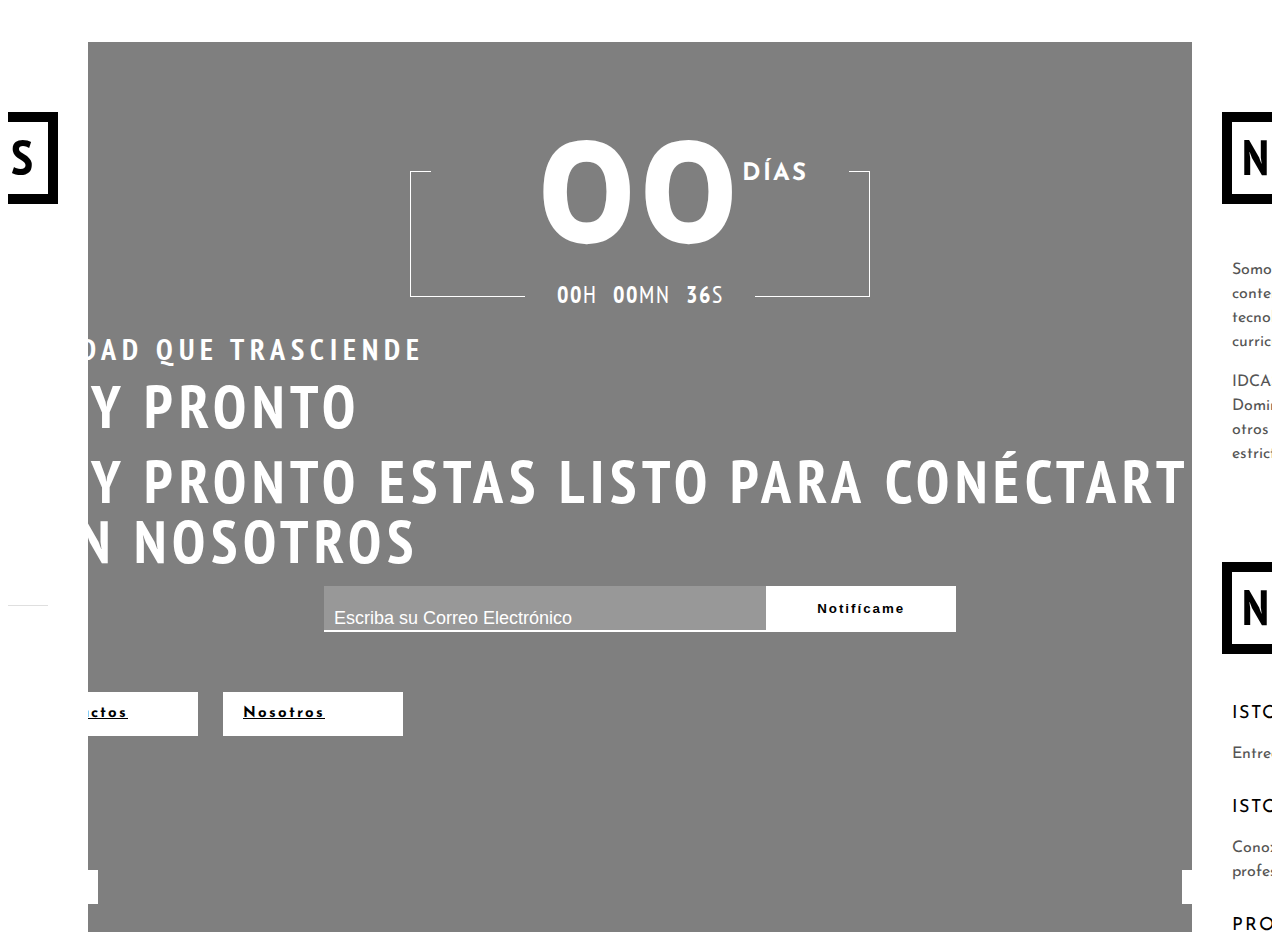
==== commit 49bde50c: "Diseño del modal" ====
--- a/index.html
+++ b/index.html
@@ -109,6 +109,7 @@
         <div class="social-book-mark">
             <ul>
                 <li><a href="https://instagram.com/idcas_rd?igshid=8s7zpilnkzwa"><i class="fa fa-instagram"></i></a></li>
+                <li><a href="https://twitter.com/IIdcas"><i class="fa fa-twitter"></i></a></li>
             </ul>
         </div>
         <div class="information-contact">
@@ -164,6 +165,7 @@
                                 <h4>Siguenos En:</h4>
                                 <ul>
                                     <li><a href="https://instagram.com/idcas_rd?igshid=8s7zpilnkzwa"><i class="fa fa-instagram"></i></a></li>
+                                      <li><a href="https://twitter.com/IIdcas"><i class="fa fa-twitter"></i></a></li>
                                 </ul>
                             </div>
                         </div>
@@ -282,20 +284,35 @@
         <!--RIGHT ABOUT AREA END-->
 
         <!--MODAL NOTIFICATION-->
-        <div class="modal" tabindex="-1" role="dialog">
+        <div class="modal" id="modal1" tabindex="-1" role="dialog">
           <div class="modal-dialog" role="document">
             <div class="modal-content">
-              <div class="modal-body">
-                <button type="button" class="close" data-dismiss="modal" aria-label="Close">
+              <div class="modal-body modalStyle">
+                <button type="button" class="close text-w" id="close1" data-dismiss="modal" aria-label="Close">
                   <span aria-hidden="true">&times;</span>
                 </button>
-                  <p class="text-center">Grcias por el interés en nuestra plataforma.</br>
+                  <p class="text-center">Gracias por el interés en nuestra plataforma.</br>
                   Serás notificado cuando el sitio web este listo.</p>
               </div>
             </div>
           </div>
         </div>
       <!--MODAL NOTIFICATION- END -->
+
+      <!--MODAL NOTIFICATION-->
+      <div class="modal" id="modal2" tabindex="-1" role="dialog">
+        <div class="modal-dialog" role="document">
+          <div class="modal-content">
+            <div class="modal-body modalStyle">
+              <button type="button" class="close text-w" id="close2" data-dismiss="modal" aria-label="Close">
+                <span aria-hidden="true">&times;</span>
+              </button>
+                <p class="text-center">Tu mensaje ha sido enviado.</p>
+            </div>
+          </div>
+        </div>
+      </div>
+    <!--MODAL NOTIFICATION- END -->
 
     </div>
     <!--END MAIN AREA-->
--- a/style.css
+++ b/style.css
@@ -961,3 +961,12 @@
 .help-block{
   display: none;
 }
+.modalStyle{
+  background: #00e676;
+  color: white;
+  font-size: 20px;
+}
+.text-w{
+  color: white !important;
+  opacity: 0.5 !important;
+}
